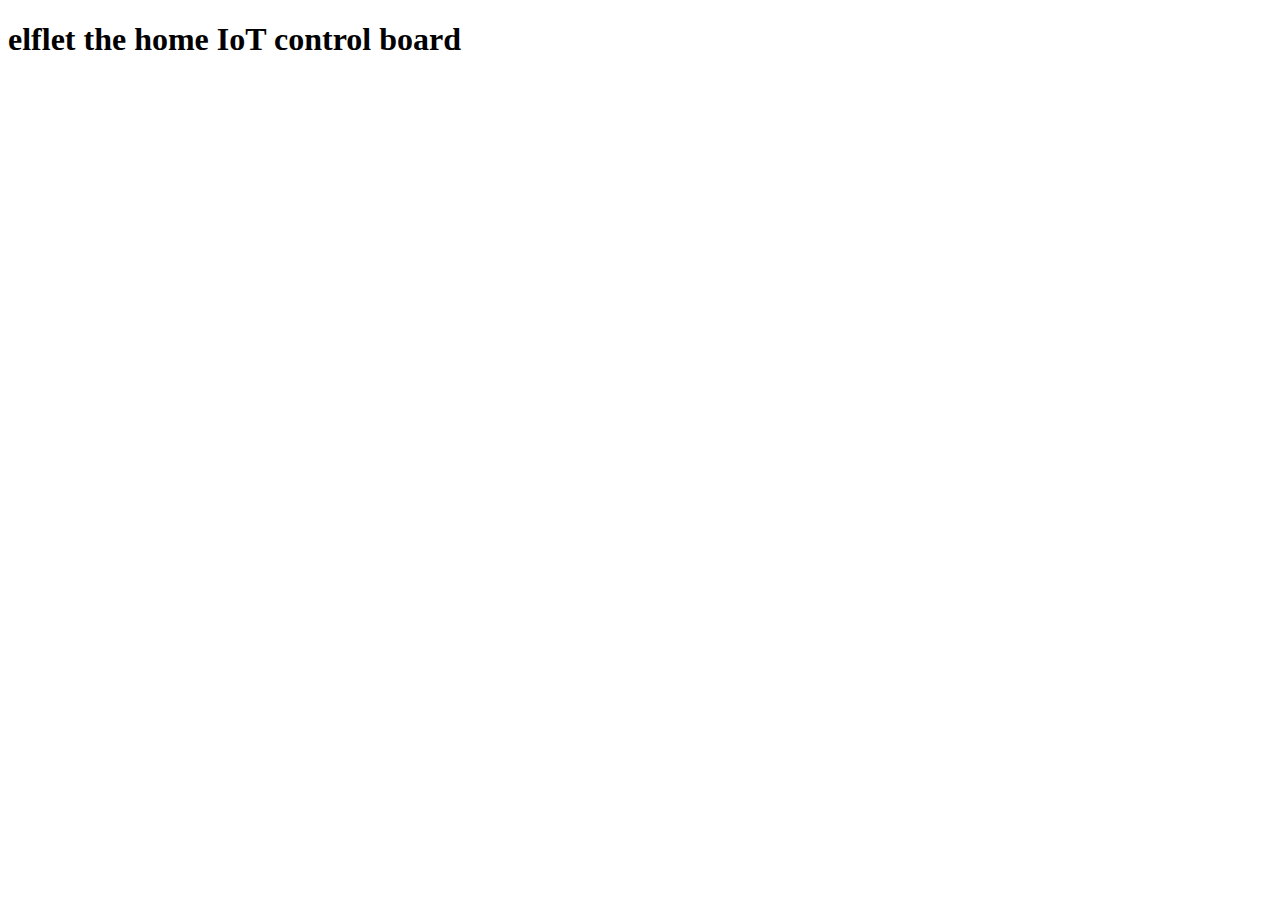
==== firmware/main/html/index.html @ 18b0fd01 "prepare to imprement Web UI" ====
<!DOCTYPE html>
<html>
  <head>
    <meta http-equiv="Content-Type" content="text/html; charset=utf-8">
    <title>elflet - Home IoT unit</title>
    <meta name="author" content="opiopan <opiopan@gmail.com>">
        <meta name="viewport" content="width=device-width, 
				          initial-scale=1.0,
					     minimum-scale=1.0,
					        maximum-scale=1.0,
						user-scalable=no">
	<meta name="apple-mobile-web-app-capable" content="yes">
	<link rel="stylesheet" type="text/css" href="elflet.css">
  </head>
  <body>
    <h1>elflet the home IoT control board</h1>

    <!-- script section -->
    <script src="jquery-3.3.1.min.js"></script>

  </body>
</html>
---- firmware/main/html/elflet.css ----

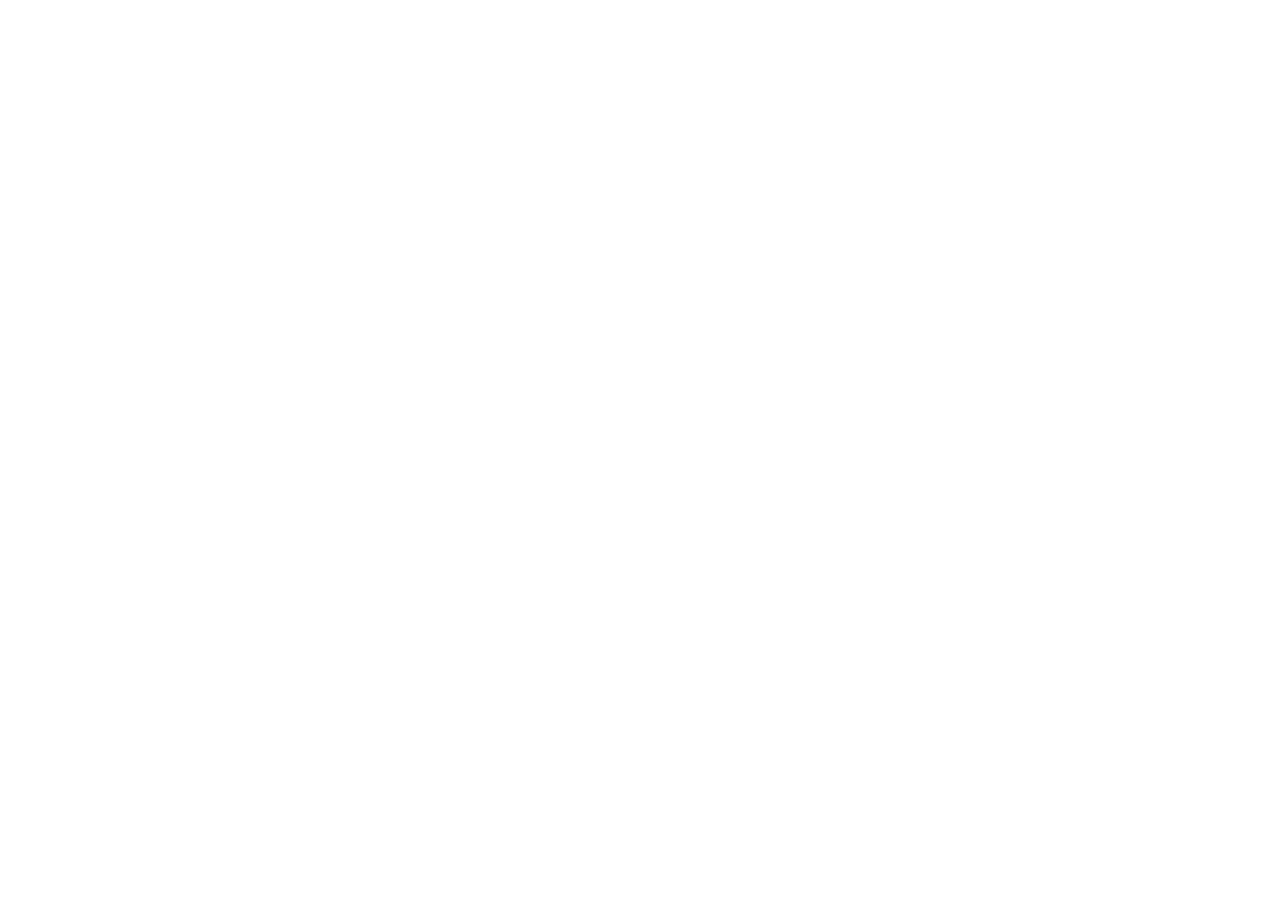
==== commit 6ec9da78: "minor updating" ====
--- a/firmware/main/html/index.html
+++ b/firmware/main/html/index.html
@@ -4,19 +4,25 @@
     <meta http-equiv="Content-Type" content="text/html; charset=utf-8">
     <title>elflet - Home IoT unit</title>
     <meta name="author" content="opiopan <opiopan@gmail.com>">
-        <meta name="viewport" content="width=device-width, 
-				          initial-scale=1.0,
-					     minimum-scale=1.0,
-					        maximum-scale=1.0,
-						user-scalable=no">
-	<meta name="apple-mobile-web-app-capable" content="yes">
-	<link rel="stylesheet" type="text/css" href="elflet.css">
+    <meta name="viewport" content="width=device-width, 
+				   initial-scale=1.0,
+				   minimum-scale=1.0,
+				   maximum-scale=1.0,
+				   user-scalable=no">
+    <meta name="apple-mobile-web-app-capable" content="yes">
+    <link rel="stylesheet" type="text/css" href="style.css">
   </head>
-  <body>
-    <h1>elflet the home IoT control board</h1>
+
+  <body class="gContainer">
+    <header class="gHeader"></header>
+
+    <nav class="gNav"></nav>
+
+    <article class="gArticle"></article>
 
     <!-- script section -->
     <script src="jquery-3.3.1.min.js"></script>
+    <script src="index.js"></script>
 
   </body>
 </html>
--- a/firmware/main/html/style.css
+++ b/firmware/main/html/style.css
@@ -0,0 +1 @@
+
